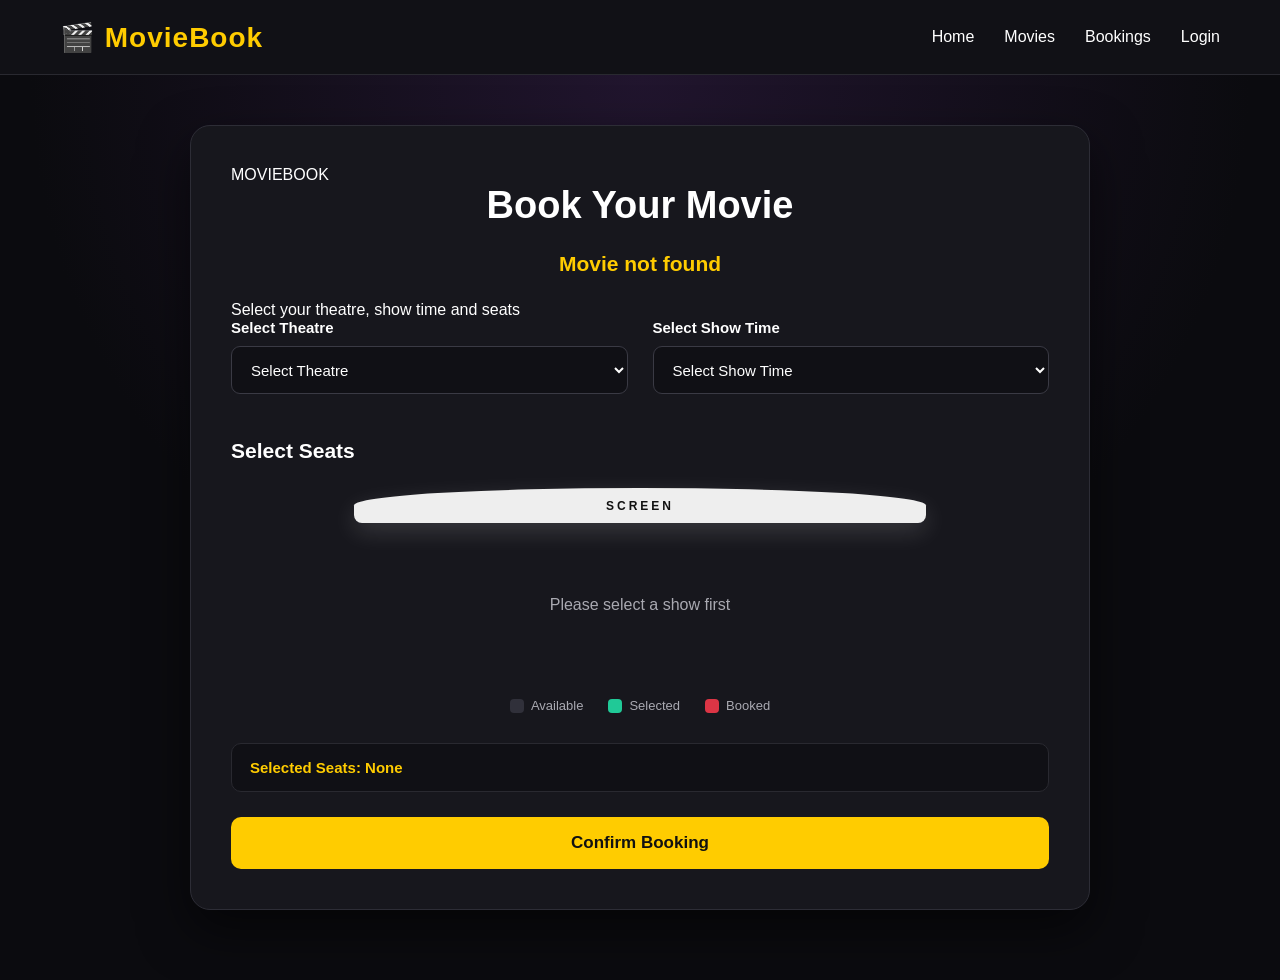
==== booking.html @ b68a1c18 "Initial frontend upload" ====
<!DOCTYPE html>
<html lang="en">

<head>

    <meta charset="UTF-8">

    <meta name="viewport"
          content="width=device-width, initial-scale=1.0">

    <title>MovieBook - Book Movie</title>

    <link rel="stylesheet" href="style.css">

</head>


<body>


<!-- ================= NAVBAR ================= -->

<nav class="navbar">

    <div class="logo">
        🎬 MovieBook
    </div>


    <div class="nav-links">

        <a href="index.html">
            Home
        </a>

        <a href="movies.html">
            Movies
        </a>

        <a href="bookings.html">
            Bookings
        </a>

        <a href="login.html">
            Login
        </a>

    </div>

</nav>



<!-- ================= BOOKING PAGE ================= -->

<main class="booking-page">


    <!-- ================= BOOKING CARD ================= -->

    <div class="booking-container">


        <!-- ================= HEADING ================= -->

        <div class="booking-heading">

            <p class="booking-small-title">
                MOVIEBOOK
            </p>

            <h1>
                Book Your Movie
            </h1>

            <h2 id="selectedMovie">
                Selected Movie:
            </h2>

            <p class="booking-description">
                Select your theatre, show time and seats
            </p>

        </div>



        <!-- ================= THEATRE & SHOW TIME ================= -->

        <div class="booking-row">


            <!-- THEATRE -->

            <div class="form-group">

                <label for="theatre">
                    Select Theatre
                </label>


                <select
                    id="theatre"
                    onchange="loadShows()">

                    <option value="">
                        Select Theatre
                    </option>

                </select>

            </div>



            <!-- SHOW TIME -->

            <div class="form-group">

                <label for="showTime">
                    Select Show Time
                </label>


                <select
                    id="showTime"
                    onchange="loadSeats()">

                    <option value="">
                        Select Show Time
                    </option>

                </select>

            </div>

        </div>



        <!-- ================= SEATS ================= -->

        <div class="seat-section">

            <h3>
                Select Seats
            </h3>



            <!-- CINEMA SCREEN -->

            <div class="screen">
                SCREEN
            </div>



            <!-- SEAT CONTAINER -->

            <div id="seatContainer">

                <p>
                    Please select a show first
                </p>

            </div>



            <!-- ================= SEAT LEGEND ================= -->

            <div class="seat-legend">


                <div>

                    <span class="legend-seat available">
                    </span>

                    Available

                </div>



                <div>

                    <span class="legend-seat selected">
                    </span>

                    Selected

                </div>



                <div>

                    <span class="legend-seat booked">
                    </span>

                    Booked

                </div>


            </div>

        </div>



        <!-- ================= SELECTED SEATS ================= -->

        <div class="selected-seats-box">

            <p id="selectedSeatsText">
                Selected Seats: None
            </p>

        </div>



        <!-- ================= CONFIRM BOOKING ================= -->

        <button
            class="confirm-btn"
            onclick="confirmBooking()">

            Confirm Booking

        </button>


    </div>

</main>



<!-- ================= JAVASCRIPT ================= -->

<script src="navbar.js"></script>
<script src="booking.js"></script>

</body>

</html>
---- style.css ----
/* =========================================================
   MOVIEBOOK - COMPLETE STYLE.CSS
   Home + Movies + Booking Page
========================================================= */


/* =========================================================
   RESET
========================================================= */

* {
    margin: 0;
    padding: 0;
    box-sizing: border-box;
}

html {
    scroll-behavior: smooth;
}

body {
    font-family: Arial, Helvetica, sans-serif;
    background: #0b0b0f;
    color: white;
    min-height: 100vh;
}


/* =========================================================
   NAVBAR
========================================================= */

nav,
.navbar {
    width: 100%;
    min-height: 75px;

    padding: 0 60px;

    display: flex;
    align-items: center;
    justify-content: space-between;

    background: #111116;

    border-bottom: 1px solid #292930;

    position: sticky;
    top: 0;

    z-index: 1000;
}


/* =========================================================
   LOGO
========================================================= */

.logo,
nav h2 {
    color: #ffcc00;

    font-size: 28px;

    font-weight: bold;

    letter-spacing: 1px;
}


/* =========================================================
   NAVIGATION LINKS
========================================================= */

.nav-links {
    display: flex;

    align-items: center;

    gap: 30px;
}

.nav-links a {
    color: white;

    text-decoration: none;

    font-size: 16px;

    transition: 0.3s;
}

.nav-links a:hover {
    color: #ffcc00;
}


/* =========================================================
   MOVIES DROPDOWN
========================================================= */

.dropdown {
    position: relative;
}

.dropbtn {
    width: auto !important;

    margin: 0 !important;

    padding: 8px 0 !important;

    background: transparent !important;

    border: none;

    color: white !important;

    font-size: 16px;

    cursor: pointer;
}

.dropbtn:hover {
    color: #ffcc00 !important;
}


/* =========================================================
   DROPDOWN CONTENT
========================================================= */

.dropdown-content {
    display: none;

    position: absolute;

    top: 42px;

    left: -25px;

    min-width: 180px;

    background: #18181f;

    border: 1px solid #30303a;

    border-radius: 10px;

    overflow: hidden;

    box-shadow:
        0 10px 30px rgba(0, 0, 0, 0.6);
}

.dropdown-content.show {
    display: block;
}

.dropdown-content a {
    display: block;

    padding: 13px 18px;

    color: white;

    text-decoration: none;

    font-size: 15px;
}

.dropdown-content a:hover {
    background: #292930;

    color: #ffcc00;
}


/* =========================================================
   HERO SECTION
========================================================= */

.hero {
    min-height: 500px;

    padding: 70px 20px;

    display: flex;

    flex-direction: column;

    justify-content: center;

    align-items: center;

    text-align: center;

    background:
        linear-gradient(
            rgba(0, 0, 0, 0.65),
            rgba(0, 0, 0, 0.9)
        ),

        radial-gradient(
            circle at center,
            #40205c,
            #0b0b0f 70%
        );
}


/* =========================================================
   HERO TITLE
========================================================= */

.hero h1 {
    font-size: 58px;

    line-height: 1.1;

    margin-bottom: 20px;
}

.hero p {
    color: #c7c7cc;

    font-size: 19px;

    margin-bottom: 35px;
}


/* =========================================================
   HERO BUTTON
========================================================= */

.hero button {
    width: auto !important;

    padding: 14px 35px;

    border: none;

    border-radius: 30px;

    background: #ffcc00;

    color: #111;

    font-size: 17px;

    font-weight: bold;

    cursor: pointer;

    transition: 0.3s;
}

.hero button:hover {
    background: white;

    transform: translateY(-3px);

    box-shadow:
        0 10px 30px rgba(255, 204, 0, 0.25);
}


/* =========================================================
   MOVIES SECTION
========================================================= */

.movies-section {
    max-width: 1250px;

    margin: auto;

    padding: 65px 30px 80px;
}

.movies-section > h2 {
    font-size: 35px;

    margin-bottom: 35px;

    color: white;
}


/* =========================================================
   MOVIE CONTAINER
========================================================= */

.movie-container {
    display: grid;

    grid-template-columns:
        repeat(
            auto-fit,
            minmax(260px, 1fr)
        );

    gap: 25px;
}


/* =========================================================
   MOVIE CARD
========================================================= */

.movie-card {
    min-height: 310px;

    padding: 25px;

    display: flex;

    flex-direction: column;

    justify-content: space-between;

    background: #17171d;

    border: 1px solid #292930;

    border-radius: 15px;

    box-shadow:
        0 8px 25px rgba(0, 0, 0, 0.3);

    transition: 0.3s;
}

.movie-card:hover {
    transform: translateY(-8px);

    border-color: #ffcc00;

    box-shadow:
        0 15px 40px rgba(0, 0, 0, 0.55);
}


/* =========================================================
   MOVIE TITLE
========================================================= */

.movie-card h3 {
    color: white;

    font-size: 23px;

    margin-bottom: 15px;
}


/* =========================================================
   MOVIE DETAILS
========================================================= */

.movie-card p {
    color: #bcbcc4;

    font-size: 15px;

    line-height: 1.8;
}

.movie-card p:last-of-type {
    color: #ffcc00;

    font-weight: bold;
}


/* =========================================================
   BOOK NOW BUTTON
========================================================= */

.movie-card button {
    width: 100%;

    padding: 13px;

    margin-top: 20px;

    border: none;

    border-radius: 8px;

    background: #ffcc00;

    color: #111;

    font-size: 16px;

    font-weight: bold;

    cursor: pointer;

    transition: 0.3s;
}

.movie-card button:hover {
    background: white;

    transform: scale(1.02);
}


/* =========================================================
   BOOKING PAGE
========================================================= */

.booking-page {
    min-height: calc(100vh - 75px);

    padding: 50px 20px 70px;

    display: flex;

    justify-content: center;

    align-items: flex-start;

    background:
        radial-gradient(
            circle at top,
            #21152e 0%,
            #0b0b0f 55%
        );
}


/* =========================================================
   BOOKING CONTAINER
========================================================= */

.booking-container {
    width: 100%;

    max-width: 900px;

    padding: 40px;

    background: #17171d;

    border: 1px solid #2d2d36;

    border-radius: 20px;

    box-shadow:
        0 20px 50px rgba(0, 0, 0, 0.55);
}


/* =========================================================
   BOOKING HEADING
========================================================= */

.booking-container h1 {
    text-align: center;

    font-size: 38px;

    margin-bottom: 25px;
}


/* =========================================================
   SELECTED MOVIE
========================================================= */

#selectedMovie {
    color: #ffcc00;

    text-align: center;

    margin-bottom: 25px;

    font-size: 21px;
}


/* =========================================================
   BOOKING DESCRIPTION
========================================================= */

.booking-container > p {
    color: #a9a9b1;

    font-size: 15px;

    margin-bottom: 25px;
}


/* =========================================================
   BOOKING ROW
========================================================= */

.booking-row {
    display: grid;

    grid-template-columns: 1fr 1fr;

    gap: 25px;

    margin-bottom: 40px;
}


/* =========================================================
   LABELS
========================================================= */

.booking-row label {
    display: block;

    margin-bottom: 10px;

    color: white;

    font-size: 15px;

    font-weight: bold;
}


/* =========================================================
   SELECT BOXES
========================================================= */

.booking-row select {
    width: 100%;

    height: 48px;

    padding: 0 15px;

    background: #101015;

    color: white;

    border: 1px solid #3a3a44;

    border-radius: 9px;

    font-size: 15px;

    outline: none;

    cursor: pointer;

    transition: 0.3s;
}

.booking-row select:hover {
    border-color: #555562;
}

.booking-row select:focus {
    border-color: #ffcc00;

    box-shadow:
        0 0 0 2px rgba(255, 204, 0, 0.08);
}


/* =========================================================
   SEAT SECTION
========================================================= */

.seat-section {
    padding-top: 5px;
}

.seat-section h3 {
    font-size: 21px;

    margin-bottom: 25px;
}


/* =========================================================
   CINEMA SCREEN
========================================================= */

.screen {
    width: 70%;

    height: 35px;

    margin: 0 auto 35px;

    display: flex;

    align-items: center;

    justify-content: center;

    background: #eeeeee;

    color: #111111;

    font-size: 12px;

    font-weight: bold;

    letter-spacing: 3px;

    border-radius:
        50% 50% 8px 8px;

    box-shadow:
        0 8px 25px rgba(255, 255, 255, 0.15);
}


/* =========================================================
   SEAT CONTAINER
========================================================= */

#seatContainer {
    min-height: 130px;

    display: grid;

    grid-template-columns:
        repeat(5, 48px);

    justify-content: center;

    column-gap: 12px;

    row-gap: 15px;

    padding: 15px 20px 30px;
}


/* =========================================================
   IMPORTANT:
   "PLEASE SELECT A SHOW FIRST"
   MUST USE FULL WIDTH
========================================================= */

#seatContainer > p {
    grid-column: 1 / -1;

    width: 100%;

    text-align: center;

    color: #a9a9b1;

    font-size: 16px;

    line-height: 1.5;

    padding: 20px 0;

    margin: 0;
}


/* =========================================================
   INDIVIDUAL SEAT
========================================================= */

#seatContainer .seat {
    width: 48px;

    height: 42px;

    margin: 0;

    border: none;

    border-radius: 8px;

    background: #30303a;

    color: white;

    font-size: 12px;

    font-weight: bold;

    cursor: pointer;

    transition: 0.2s;
}


/* =========================================================
   CENTER AISLE
========================================================= */

#seatContainer .seat:nth-child(3n) {
    margin-right: 25px;
}


/* =========================================================
   SEAT HOVER
========================================================= */

#seatContainer .seat:hover:not(:disabled) {
    background: #555563;

    transform: translateY(-3px);
}


/* =========================================================
   SELECTED SEAT
========================================================= */

#seatContainer .selected-seat {
    background: #20c997 !important;

    color: white;

    box-shadow:
        0 5px 15px rgba(32, 201, 151, 0.25);
}


/* =========================================================
   BOOKED SEAT
========================================================= */

#seatContainer .booked-seat {
    background: #dc3545 !important;

    color: white;

    opacity: 0.5;

    cursor: not-allowed;
}


/* =========================================================
   SEAT LEGEND
========================================================= */

.seat-legend {
    display: flex;

    justify-content: center;

    align-items: center;

    gap: 25px;

    padding: 10px 0 25px;

    color: #a9a9b1;

    font-size: 13px;
}

.seat-legend div {
    display: flex;

    align-items: center;

    gap: 7px;
}

.legend-seat {
    width: 14px;

    height: 14px;

    display: inline-block;

    border-radius: 4px;
}

.legend-seat.available {
    background: #30303a;
}

.legend-seat.selected {
    background: #20c997;
}

.legend-seat.booked {
    background: #dc3545;
}


/* =========================================================
   SELECTED SEATS TEXT
========================================================= */

#selectedSeatsText {
    margin-top: 5px;

    margin-bottom: 25px;

    padding: 15px 18px;

    background: #101015;

    border: 1px solid #292930;

    border-radius: 10px;

    color: #ffcc00;

    font-size: 15px;

    font-weight: bold;
}


/* =========================================================
   CONFIRM BOOKING BUTTON
========================================================= */

.confirm-btn {
    width: 100%;

    height: 52px;

    border: none;

    border-radius: 10px;

    background: #ffcc00;

    color: #111111;

    font-size: 17px;

    font-weight: bold;

    cursor: pointer;

    transition: 0.3s;
}

.confirm-btn:hover {
    background: white;

    transform: translateY(-2px);

    box-shadow:
        0 10px 25px rgba(255, 204, 0, 0.15);
}


/* =========================================================
   GENERAL CONTAINER
========================================================= */

.container {
    width: 100%;

    max-width: 800px;

    margin: 50px auto;

    padding: 35px;

    background: #17171d;

    border: 1px solid #292930;

    border-radius: 15px;

    box-shadow:
        0 10px 35px rgba(0, 0, 0, 0.4);
}


/* =========================================================
   FOOTER
========================================================= */

footer {
    text-align: center;

    padding: 30px;

    border-top: 1px solid #292930;

    color: #777780;

    font-size: 14px;
}


/* =========================================================
   TABLET RESPONSIVE
========================================================= */

@media (max-width: 768px) {

    /* NAVBAR */

    nav,
    .navbar {
        min-height: 75px;

        padding: 18px 20px;

        flex-direction: column;

        gap: 15px;
    }


    .nav-links {
        gap: 18px;

        flex-wrap: wrap;

        justify-content: center;
    }


    /* HERO */

    .hero {
        min-height: 430px;

        padding: 45px 20px;
    }

    .hero h1 {
        font-size: 40px;
    }

    .hero p {
        font-size: 16px;
    }


    /* MOVIES */

    .movies-section {
        padding: 45px 20px;
    }

    .movies-section > h2 {
        font-size: 30px;
    }

    .movie-container {
        grid-template-columns: 1fr;
    }


    /* BOOKING */

    .booking-page {
        padding: 30px 15px 50px;
    }

    .booking-container {
        padding: 25px 20px;

        border-radius: 15px;
    }

    .booking-container h1 {
        font-size: 30px;
    }


    /* FORM */

    .booking-row {
        grid-template-columns: 1fr;

        gap: 20px;

        margin-bottom: 30px;
    }


    /* SCREEN */

    .screen {
        width: 85%;
    }


    /* SEATS */

    #seatContainer {
        grid-template-columns:
            repeat(5, 40px);

        column-gap: 8px;

        row-gap: 12px;

        padding-left: 5px;

        padding-right: 5px;
    }

    #seatContainer .seat {
        width: 40px;

        height: 36px;

        font-size: 11px;
    }

    #seatContainer .seat:nth-child(3n) {
        margin-right: 15px;
    }


    /* LEGEND */

    .seat-legend {
        gap: 12px;

        flex-wrap: wrap;
    }
}


/* =========================================================
   MOBILE RESPONSIVE
========================================================= */

@media (max-width: 450px) {

    /* LOGO */

    .logo,
    nav h2 {
        font-size: 23px;
    }


    /* NAV LINKS */

    .nav-links {
        gap: 12px;
    }

    .nav-links a,
    .dropbtn {
        font-size: 14px;
    }


    /* HERO */

    .hero h1 {
        font-size: 32px;
    }

    .hero p {
        font-size: 15px;
    }


    /* BOOKING */

    .booking-container {
        padding: 20px 15px;
    }

    .booking-container h1 {
        font-size: 27px;
    }


    /* SEATS */

    #seatContainer {
        grid-template-columns:
            repeat(5, 38px);

        column-gap: 6px;

        row-gap: 10px;

        padding-left: 0;

        padding-right: 0;
    }

    #seatContainer .seat {
        width: 38px;

        height: 35px;

        font-size: 10px;
    }

    #seatContainer .seat:nth-child(3n) {
        margin-right: 10px;
    }


    /* SCREEN */

    .screen {
        width: 90%;

        height: 30px;

        font-size: 10px;
    }


    /* CONFIRM BUTTON */

    .confirm-btn {
        height: 48px;

        font-size: 15px;
    }
}
/* ===============================
   LOGGED-IN USER
================================ */

.user-name {
    color: #ffcc00;

    font-size: 16px;

    font-weight: bold;

    white-space: nowrap;
}
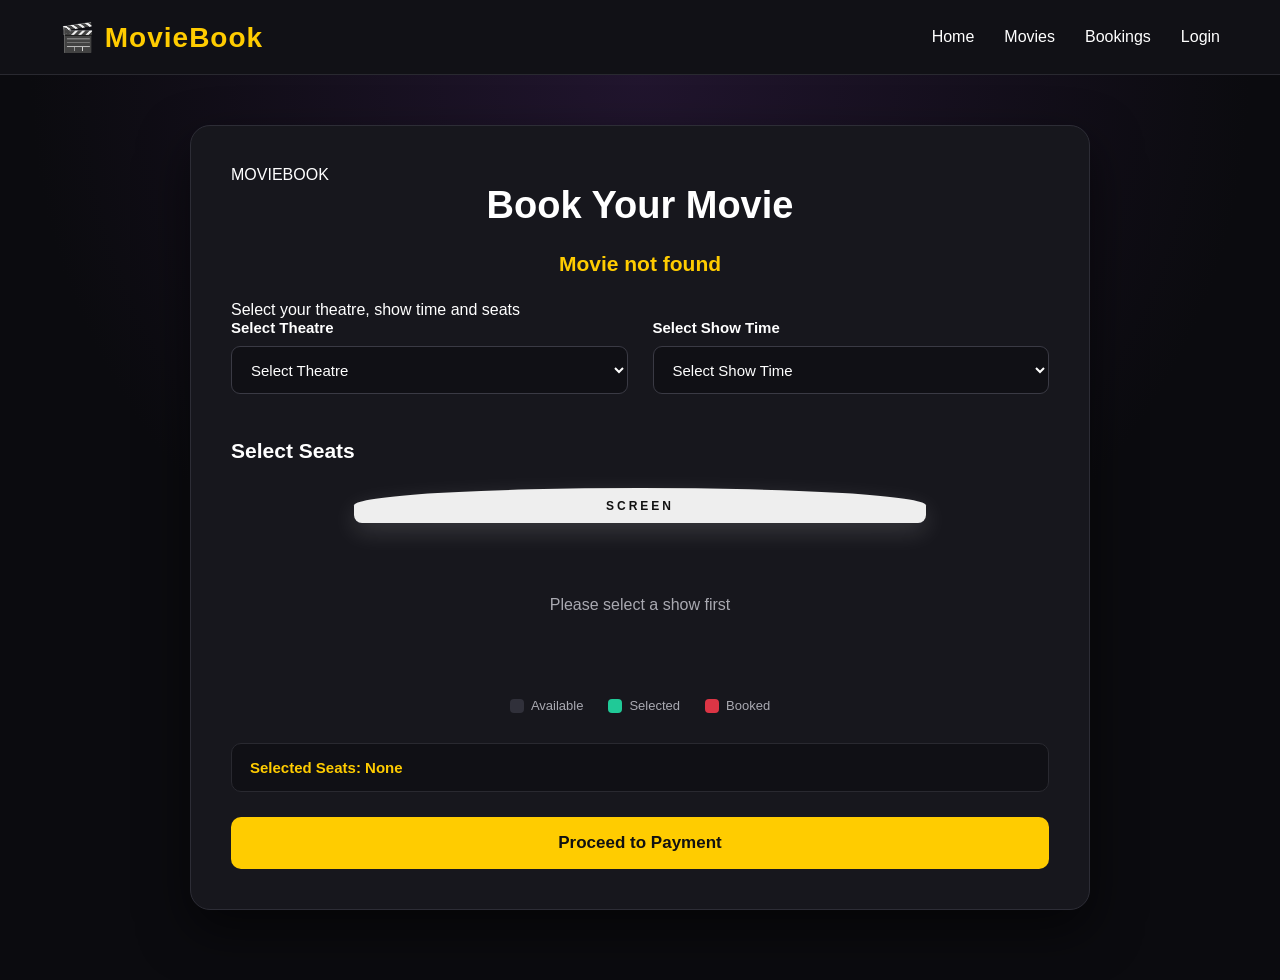
==== commit 1095d910: "Added booking and payment pages with updated styling" ====
--- a/booking.html
+++ b/booking.html
@@ -1,250 +1,247 @@
-<!DOCTYPE html>
-<html lang="en">
-
-<head>
-
-    <meta charset="UTF-8">
-
-    <meta name="viewport"
-          content="width=device-width, initial-scale=1.0">
-
-    <title>MovieBook - Book Movie</title>
-
-    <link rel="stylesheet" href="style.css">
-
-</head>
-
-
-<body>
-
-
-<!-- ================= NAVBAR ================= -->
-
-<nav class="navbar">
-
-    <div class="logo">
-        🎬 MovieBook
-    </div>
-
-
-    <div class="nav-links">
-
-        <a href="index.html">
-            Home
-        </a>
-
-        <a href="movies.html">
-            Movies
-        </a>
-
-        <a href="bookings.html">
-            Bookings
-        </a>
-
-        <a href="login.html">
-            Login
-        </a>
-
-    </div>
-
-</nav>
-
-
-
-<!-- ================= BOOKING PAGE ================= -->
-
-<main class="booking-page">
-
-
-    <!-- ================= BOOKING CARD ================= -->
-
-    <div class="booking-container">
-
-
-        <!-- ================= HEADING ================= -->
-
-        <div class="booking-heading">
-
-            <p class="booking-small-title">
-                MOVIEBOOK
-            </p>
-
-            <h1>
-                Book Your Movie
-            </h1>
-
-            <h2 id="selectedMovie">
-                Selected Movie:
-            </h2>
-
-            <p class="booking-description">
-                Select your theatre, show time and seats
-            </p>
-
-        </div>
-
-
-
-        <!-- ================= THEATRE & SHOW TIME ================= -->
-
-        <div class="booking-row">
-
-
-            <!-- THEATRE -->
-
-            <div class="form-group">
-
-                <label for="theatre">
-                    Select Theatre
-                </label>
-
-
-                <select
-                    id="theatre"
-                    onchange="loadShows()">
-
-                    <option value="">
-                        Select Theatre
-                    </option>
-
-                </select>
-
-            </div>
-
-
-
-            <!-- SHOW TIME -->
-
-            <div class="form-group">
-
-                <label for="showTime">
-                    Select Show Time
-                </label>
-
-
-                <select
-                    id="showTime"
-                    onchange="loadSeats()">
-
-                    <option value="">
-                        Select Show Time
-                    </option>
-
-                </select>
-
-            </div>
-
-        </div>
-
-
-
-        <!-- ================= SEATS ================= -->
-
-        <div class="seat-section">
-
-            <h3>
-                Select Seats
-            </h3>
-
-
-
-            <!-- CINEMA SCREEN -->
-
-            <div class="screen">
-                SCREEN
-            </div>
-
-
-
-            <!-- SEAT CONTAINER -->
-
-            <div id="seatContainer">
-
-                <p>
-                    Please select a show first
-                </p>
-
-            </div>
-
-
-
-            <!-- ================= SEAT LEGEND ================= -->
-
-            <div class="seat-legend">
-
-
-                <div>
-
-                    <span class="legend-seat available">
-                    </span>
-
-                    Available
-
-                </div>
-
-
-
-                <div>
-
-                    <span class="legend-seat selected">
-                    </span>
-
-                    Selected
-
-                </div>
-
-
-
-                <div>
-
-                    <span class="legend-seat booked">
-                    </span>
-
-                    Booked
-
-                </div>
-
-
-            </div>
-
-        </div>
-
-
-
-        <!-- ================= SELECTED SEATS ================= -->
-
-        <div class="selected-seats-box">
-
-            <p id="selectedSeatsText">
-                Selected Seats: None
-            </p>
-
-        </div>
-
-
-
-        <!-- ================= CONFIRM BOOKING ================= -->
-
-        <button
-            class="confirm-btn"
-            onclick="confirmBooking()">
-
-            Confirm Booking
-
-        </button>
-
-
-    </div>
-
-</main>
-
-
-
-<!-- ================= JAVASCRIPT ================= -->
-
-<script src="navbar.js"></script>
-<script src="booking.js"></script>
-
-</body>
-
+<!DOCTYPE html>
+<html lang="en">
+
+<head>
+
+    <meta charset="UTF-8">
+
+    <meta name="viewport"
+          content="width=device-width, initial-scale=1.0">
+
+    <title>MovieBook - Book Movie</title>
+
+    <link rel="stylesheet" href="style.css">
+
+</head>
+
+
+<body>
+
+
+<!-- ================= NAVBAR ================= -->
+
+<nav class="navbar">
+
+    <div class="logo">
+        🎬 MovieBook
+    </div>
+
+
+    <div class="nav-links">
+
+        <a href="index.html">
+            Home
+        </a>
+
+        <a href="movies.html">
+            Movies
+        </a>
+
+        <a href="bookings.html">
+            Bookings
+        </a>
+
+        <a href="login.html">
+            Login
+        </a>
+
+    </div>
+
+</nav>
+
+
+
+<!-- ================= BOOKING PAGE ================= -->
+
+<main class="booking-page">
+
+
+    <!-- ================= BOOKING CARD ================= -->
+
+    <div class="booking-container">
+
+
+        <!-- ================= HEADING ================= -->
+
+        <div class="booking-heading">
+
+            <p class="booking-small-title">
+                MOVIEBOOK
+            </p>
+
+            <h1>
+                Book Your Movie
+            </h1>
+
+            <h2 id="selectedMovie">
+                Selected Movie:
+            </h2>
+
+            <p class="booking-description">
+                Select your theatre, show time and seats
+            </p>
+
+        </div>
+
+
+
+        <!-- ================= THEATRE & SHOW TIME ================= -->
+
+        <div class="booking-row">
+
+
+            <!-- THEATRE -->
+
+            <div class="form-group">
+
+                <label for="theatre">
+                    Select Theatre
+                </label>
+
+
+                <select
+                    id="theatre"
+                    onchange="loadShows()">
+
+                    <option value="">
+                        Select Theatre
+                    </option>
+
+                </select>
+
+            </div>
+
+
+
+            <!-- SHOW TIME -->
+
+            <div class="form-group">
+
+                <label for="showTime">
+                    Select Show Time
+                </label>
+
+
+                <select
+                    id="showTime"
+                    onchange="loadSeats()">
+
+                    <option value="">
+                        Select Show Time
+                    </option>
+
+                </select>
+
+            </div>
+
+        </div>
+
+
+
+        <!-- ================= SEATS ================= -->
+
+        <div class="seat-section">
+
+            <h3>
+                Select Seats
+            </h3>
+
+
+            <!-- CINEMA SCREEN -->
+
+            <div class="screen">
+                SCREEN
+            </div>
+
+
+            <!-- SEAT CONTAINER -->
+
+            <div id="seatContainer">
+
+                <p>
+                    Please select a show first
+                </p>
+
+            </div>
+
+
+
+            <!-- ================= SEAT LEGEND ================= -->
+
+            <div class="seat-legend">
+
+
+                <div>
+
+                    <span class="legend-seat available">
+                    </span>
+
+                    Available
+
+                </div>
+
+
+                <div>
+
+                    <span class="legend-seat selected">
+                    </span>
+
+                    Selected
+
+                </div>
+
+
+                <div>
+
+                    <span class="legend-seat booked">
+                    </span>
+
+                    Booked
+
+                </div>
+
+
+            </div>
+
+        </div>
+
+
+
+        <!-- ================= SELECTED SEATS ================= -->
+
+        <div class="selected-seats-box">
+
+            <p id="selectedSeatsText">
+                Selected Seats: None
+            </p>
+
+        </div>
+
+
+
+        <!-- ================= PAYMENT BUTTON ================= -->
+
+        <button
+            class="confirm-btn"
+            onclick="proceedToPayment()">
+
+            Proceed to Payment
+
+        </button>
+
+
+    </div>
+
+</main>
+
+
+
+<!-- ================= JAVASCRIPT ================= -->
+
+<script src="navbar.js"></script>
+
+<script src="booking.js"></script>
+
+</body>
+
 </html>
--- a/style.css
+++ b/style.css
@@ -1,1139 +1,1495 @@
-/* =========================================================
-   MOVIEBOOK - COMPLETE STYLE.CSS
-   Home + Movies + Booking Page
-========================================================= */
-
-
-/* =========================================================
-   RESET
-========================================================= */
-
-* {
-    margin: 0;
-    padding: 0;
-    box-sizing: border-box;
-}
-
-html {
-    scroll-behavior: smooth;
-}
-
-body {
-    font-family: Arial, Helvetica, sans-serif;
-    background: #0b0b0f;
-    color: white;
-    min-height: 100vh;
-}
-
-
-/* =========================================================
-   NAVBAR
-========================================================= */
-
-nav,
-.navbar {
-    width: 100%;
-    min-height: 75px;
-
-    padding: 0 60px;
-
-    display: flex;
-    align-items: center;
-    justify-content: space-between;
-
-    background: #111116;
-
-    border-bottom: 1px solid #292930;
-
-    position: sticky;
-    top: 0;
-
-    z-index: 1000;
-}
-
-
-/* =========================================================
-   LOGO
-========================================================= */
-
-.logo,
-nav h2 {
-    color: #ffcc00;
-
-    font-size: 28px;
-
-    font-weight: bold;
-
-    letter-spacing: 1px;
-}
-
-
-/* =========================================================
-   NAVIGATION LINKS
-========================================================= */
-
-.nav-links {
-    display: flex;
-
-    align-items: center;
-
-    gap: 30px;
-}
-
-.nav-links a {
-    color: white;
-
-    text-decoration: none;
-
-    font-size: 16px;
-
-    transition: 0.3s;
-}
-
-.nav-links a:hover {
-    color: #ffcc00;
-}
-
-
-/* =========================================================
-   MOVIES DROPDOWN
-========================================================= */
-
-.dropdown {
-    position: relative;
-}
-
-.dropbtn {
-    width: auto !important;
-
-    margin: 0 !important;
-
-    padding: 8px 0 !important;
-
-    background: transparent !important;
-
-    border: none;
-
-    color: white !important;
-
-    font-size: 16px;
-
-    cursor: pointer;
-}
-
-.dropbtn:hover {
-    color: #ffcc00 !important;
-}
-
-
-/* =========================================================
-   DROPDOWN CONTENT
-========================================================= */
-
-.dropdown-content {
-    display: none;
-
-    position: absolute;
-
-    top: 42px;
-
-    left: -25px;
-
-    min-width: 180px;
-
-    background: #18181f;
-
-    border: 1px solid #30303a;
-
-    border-radius: 10px;
-
-    overflow: hidden;
-
-    box-shadow:
-        0 10px 30px rgba(0, 0, 0, 0.6);
-}
-
-.dropdown-content.show {
-    display: block;
-}
-
-.dropdown-content a {
-    display: block;
-
-    padding: 13px 18px;
-
-    color: white;
-
-    text-decoration: none;
-
-    font-size: 15px;
-}
-
-.dropdown-content a:hover {
-    background: #292930;
-
-    color: #ffcc00;
-}
-
-
-/* =========================================================
-   HERO SECTION
-========================================================= */
-
-.hero {
-    min-height: 500px;
-
-    padding: 70px 20px;
-
-    display: flex;
-
-    flex-direction: column;
-
-    justify-content: center;
-
-    align-items: center;
-
-    text-align: center;
-
-    background:
-        linear-gradient(
-            rgba(0, 0, 0, 0.65),
-            rgba(0, 0, 0, 0.9)
-        ),
-
-        radial-gradient(
-            circle at center,
-            #40205c,
-            #0b0b0f 70%
-        );
-}
-
-
-/* =========================================================
-   HERO TITLE
-========================================================= */
-
-.hero h1 {
-    font-size: 58px;
-
-    line-height: 1.1;
-
-    margin-bottom: 20px;
-}
-
-.hero p {
-    color: #c7c7cc;
-
-    font-size: 19px;
-
-    margin-bottom: 35px;
-}
-
-
-/* =========================================================
-   HERO BUTTON
-========================================================= */
-
-.hero button {
-    width: auto !important;
-
-    padding: 14px 35px;
-
-    border: none;
-
-    border-radius: 30px;
-
-    background: #ffcc00;
-
-    color: #111;
-
-    font-size: 17px;
-
-    font-weight: bold;
-
-    cursor: pointer;
-
-    transition: 0.3s;
-}
-
-.hero button:hover {
-    background: white;
-
-    transform: translateY(-3px);
-
-    box-shadow:
-        0 10px 30px rgba(255, 204, 0, 0.25);
-}
-
-
-/* =========================================================
-   MOVIES SECTION
-========================================================= */
-
-.movies-section {
-    max-width: 1250px;
-
-    margin: auto;
-
-    padding: 65px 30px 80px;
-}
-
-.movies-section > h2 {
-    font-size: 35px;
-
-    margin-bottom: 35px;
-
-    color: white;
-}
-
-
-/* =========================================================
-   MOVIE CONTAINER
-========================================================= */
-
-.movie-container {
-    display: grid;
-
-    grid-template-columns:
-        repeat(
-            auto-fit,
-            minmax(260px, 1fr)
-        );
-
-    gap: 25px;
-}
-
-
-/* =========================================================
-   MOVIE CARD
-========================================================= */
-
-.movie-card {
-    min-height: 310px;
-
-    padding: 25px;
-
-    display: flex;
-
-    flex-direction: column;
-
-    justify-content: space-between;
-
-    background: #17171d;
-
-    border: 1px solid #292930;
-
-    border-radius: 15px;
-
-    box-shadow:
-        0 8px 25px rgba(0, 0, 0, 0.3);
-
-    transition: 0.3s;
-}
-
-.movie-card:hover {
-    transform: translateY(-8px);
-
-    border-color: #ffcc00;
-
-    box-shadow:
-        0 15px 40px rgba(0, 0, 0, 0.55);
-}
-
-
-/* =========================================================
-   MOVIE TITLE
-========================================================= */
-
-.movie-card h3 {
-    color: white;
-
-    font-size: 23px;
-
-    margin-bottom: 15px;
-}
-
-
-/* =========================================================
-   MOVIE DETAILS
-========================================================= */
-
-.movie-card p {
-    color: #bcbcc4;
-
-    font-size: 15px;
-
-    line-height: 1.8;
-}
-
-.movie-card p:last-of-type {
-    color: #ffcc00;
-
-    font-weight: bold;
-}
-
-
-/* =========================================================
-   BOOK NOW BUTTON
-========================================================= */
-
-.movie-card button {
-    width: 100%;
-
-    padding: 13px;
-
-    margin-top: 20px;
-
-    border: none;
-
-    border-radius: 8px;
-
-    background: #ffcc00;
-
-    color: #111;
-
-    font-size: 16px;
-
-    font-weight: bold;
-
-    cursor: pointer;
-
-    transition: 0.3s;
-}
-
-.movie-card button:hover {
-    background: white;
-
-    transform: scale(1.02);
-}
-
-
-/* =========================================================
-   BOOKING PAGE
-========================================================= */
-
-.booking-page {
-    min-height: calc(100vh - 75px);
-
-    padding: 50px 20px 70px;
-
-    display: flex;
-
-    justify-content: center;
-
-    align-items: flex-start;
-
-    background:
-        radial-gradient(
-            circle at top,
-            #21152e 0%,
-            #0b0b0f 55%
-        );
-}
-
-
-/* =========================================================
-   BOOKING CONTAINER
-========================================================= */
-
-.booking-container {
-    width: 100%;
-
-    max-width: 900px;
-
-    padding: 40px;
-
-    background: #17171d;
-
-    border: 1px solid #2d2d36;
-
-    border-radius: 20px;
-
-    box-shadow:
-        0 20px 50px rgba(0, 0, 0, 0.55);
-}
-
-
-/* =========================================================
-   BOOKING HEADING
-========================================================= */
-
-.booking-container h1 {
-    text-align: center;
-
-    font-size: 38px;
-
-    margin-bottom: 25px;
-}
-
-
-/* =========================================================
-   SELECTED MOVIE
-========================================================= */
-
-#selectedMovie {
-    color: #ffcc00;
-
-    text-align: center;
-
-    margin-bottom: 25px;
-
-    font-size: 21px;
-}
-
-
-/* =========================================================
-   BOOKING DESCRIPTION
-========================================================= */
-
-.booking-container > p {
-    color: #a9a9b1;
-
-    font-size: 15px;
-
-    margin-bottom: 25px;
-}
-
-
-/* =========================================================
-   BOOKING ROW
-========================================================= */
-
-.booking-row {
-    display: grid;
-
-    grid-template-columns: 1fr 1fr;
-
-    gap: 25px;
-
-    margin-bottom: 40px;
-}
-
-
-/* =========================================================
-   LABELS
-========================================================= */
-
-.booking-row label {
-    display: block;
-
-    margin-bottom: 10px;
-
-    color: white;
-
-    font-size: 15px;
-
-    font-weight: bold;
-}
-
-
-/* =========================================================
-   SELECT BOXES
-========================================================= */
-
-.booking-row select {
-    width: 100%;
-
-    height: 48px;
-
-    padding: 0 15px;
-
-    background: #101015;
-
-    color: white;
-
-    border: 1px solid #3a3a44;
-
-    border-radius: 9px;
-
-    font-size: 15px;
-
-    outline: none;
-
-    cursor: pointer;
-
-    transition: 0.3s;
-}
-
-.booking-row select:hover {
-    border-color: #555562;
-}
-
-.booking-row select:focus {
-    border-color: #ffcc00;
-
-    box-shadow:
-        0 0 0 2px rgba(255, 204, 0, 0.08);
-}
-
-
-/* =========================================================
-   SEAT SECTION
-========================================================= */
-
-.seat-section {
-    padding-top: 5px;
-}
-
-.seat-section h3 {
-    font-size: 21px;
-
-    margin-bottom: 25px;
-}
-
-
-/* =========================================================
-   CINEMA SCREEN
-========================================================= */
-
-.screen {
-    width: 70%;
-
-    height: 35px;
-
-    margin: 0 auto 35px;
-
-    display: flex;
-
-    align-items: center;
-
-    justify-content: center;
-
-    background: #eeeeee;
-
-    color: #111111;
-
-    font-size: 12px;
-
-    font-weight: bold;
-
-    letter-spacing: 3px;
-
-    border-radius:
-        50% 50% 8px 8px;
-
-    box-shadow:
-        0 8px 25px rgba(255, 255, 255, 0.15);
-}
-
-
-/* =========================================================
-   SEAT CONTAINER
-========================================================= */
-
-#seatContainer {
-    min-height: 130px;
-
-    display: grid;
-
-    grid-template-columns:
-        repeat(5, 48px);
-
-    justify-content: center;
-
-    column-gap: 12px;
-
-    row-gap: 15px;
-
-    padding: 15px 20px 30px;
-}
-
-
-/* =========================================================
-   IMPORTANT:
-   "PLEASE SELECT A SHOW FIRST"
-   MUST USE FULL WIDTH
-========================================================= */
-
-#seatContainer > p {
-    grid-column: 1 / -1;
-
-    width: 100%;
-
-    text-align: center;
-
-    color: #a9a9b1;
-
-    font-size: 16px;
-
-    line-height: 1.5;
-
-    padding: 20px 0;
-
-    margin: 0;
-}
-
-
-/* =========================================================
-   INDIVIDUAL SEAT
-========================================================= */
-
-#seatContainer .seat {
-    width: 48px;
-
-    height: 42px;
-
-    margin: 0;
-
-    border: none;
-
-    border-radius: 8px;
-
-    background: #30303a;
-
-    color: white;
-
-    font-size: 12px;
-
-    font-weight: bold;
-
-    cursor: pointer;
-
-    transition: 0.2s;
-}
-
-
-/* =========================================================
-   CENTER AISLE
-========================================================= */
-
-#seatContainer .seat:nth-child(3n) {
-    margin-right: 25px;
-}
-
-
-/* =========================================================
-   SEAT HOVER
-========================================================= */
-
-#seatContainer .seat:hover:not(:disabled) {
-    background: #555563;
-
-    transform: translateY(-3px);
-}
-
-
-/* =========================================================
-   SELECTED SEAT
-========================================================= */
-
-#seatContainer .selected-seat {
-    background: #20c997 !important;
-
-    color: white;
-
-    box-shadow:
-        0 5px 15px rgba(32, 201, 151, 0.25);
-}
-
-
-/* =========================================================
-   BOOKED SEAT
-========================================================= */
-
-#seatContainer .booked-seat {
-    background: #dc3545 !important;
-
-    color: white;
-
-    opacity: 0.5;
-
-    cursor: not-allowed;
-}
-
-
-/* =========================================================
-   SEAT LEGEND
-========================================================= */
-
-.seat-legend {
-    display: flex;
-
-    justify-content: center;
-
-    align-items: center;
-
-    gap: 25px;
-
-    padding: 10px 0 25px;
-
-    color: #a9a9b1;
-
-    font-size: 13px;
-}
-
-.seat-legend div {
-    display: flex;
-
-    align-items: center;
-
-    gap: 7px;
-}
-
-.legend-seat {
-    width: 14px;
-
-    height: 14px;
-
-    display: inline-block;
-
-    border-radius: 4px;
-}
-
-.legend-seat.available {
-    background: #30303a;
-}
-
-.legend-seat.selected {
-    background: #20c997;
-}
-
-.legend-seat.booked {
-    background: #dc3545;
-}
-
-
-/* =========================================================
-   SELECTED SEATS TEXT
-========================================================= */
-
-#selectedSeatsText {
-    margin-top: 5px;
-
-    margin-bottom: 25px;
-
-    padding: 15px 18px;
-
-    background: #101015;
-
-    border: 1px solid #292930;
-
-    border-radius: 10px;
-
-    color: #ffcc00;
-
-    font-size: 15px;
-
-    font-weight: bold;
-}
-
-
-/* =========================================================
-   CONFIRM BOOKING BUTTON
-========================================================= */
-
-.confirm-btn {
-    width: 100%;
-
-    height: 52px;
-
-    border: none;
-
-    border-radius: 10px;
-
-    background: #ffcc00;
-
-    color: #111111;
-
-    font-size: 17px;
-
-    font-weight: bold;
-
-    cursor: pointer;
-
-    transition: 0.3s;
-}
-
-.confirm-btn:hover {
-    background: white;
-
-    transform: translateY(-2px);
-
-    box-shadow:
-        0 10px 25px rgba(255, 204, 0, 0.15);
-}
-
-
-/* =========================================================
-   GENERAL CONTAINER
-========================================================= */
-
-.container {
-    width: 100%;
-
-    max-width: 800px;
-
-    margin: 50px auto;
-
-    padding: 35px;
-
-    background: #17171d;
-
-    border: 1px solid #292930;
-
-    border-radius: 15px;
-
-    box-shadow:
-        0 10px 35px rgba(0, 0, 0, 0.4);
-}
-
-
-/* =========================================================
-   FOOTER
-========================================================= */
-
-footer {
-    text-align: center;
-
-    padding: 30px;
-
-    border-top: 1px solid #292930;
-
-    color: #777780;
-
-    font-size: 14px;
-}
-
-
-/* =========================================================
-   TABLET RESPONSIVE
-========================================================= */
-
-@media (max-width: 768px) {
-
-    /* NAVBAR */
-
-    nav,
-    .navbar {
-        min-height: 75px;
-
-        padding: 18px 20px;
-
-        flex-direction: column;
-
-        gap: 15px;
-    }
-
-
-    .nav-links {
-        gap: 18px;
-
-        flex-wrap: wrap;
-
-        justify-content: center;
-    }
-
-
-    /* HERO */
-
-    .hero {
-        min-height: 430px;
-
-        padding: 45px 20px;
-    }
-
-    .hero h1 {
-        font-size: 40px;
-    }
-
-    .hero p {
-        font-size: 16px;
-    }
-
-
-    /* MOVIES */
-
-    .movies-section {
-        padding: 45px 20px;
-    }
-
-    .movies-section > h2 {
-        font-size: 30px;
-    }
-
-    .movie-container {
-        grid-template-columns: 1fr;
-    }
-
-
-    /* BOOKING */
-
-    .booking-page {
-        padding: 30px 15px 50px;
-    }
-
-    .booking-container {
-        padding: 25px 20px;
-
-        border-radius: 15px;
-    }
-
-    .booking-container h1 {
-        font-size: 30px;
-    }
-
-
-    /* FORM */
-
-    .booking-row {
-        grid-template-columns: 1fr;
-
-        gap: 20px;
-
-        margin-bottom: 30px;
-    }
-
-
-    /* SCREEN */
-
-    .screen {
-        width: 85%;
-    }
-
-
-    /* SEATS */
-
-    #seatContainer {
-        grid-template-columns:
-            repeat(5, 40px);
-
-        column-gap: 8px;
-
-        row-gap: 12px;
-
-        padding-left: 5px;
-
-        padding-right: 5px;
-    }
-
-    #seatContainer .seat {
-        width: 40px;
-
-        height: 36px;
-
-        font-size: 11px;
-    }
-
-    #seatContainer .seat:nth-child(3n) {
-        margin-right: 15px;
-    }
-
-
-    /* LEGEND */
-
-    .seat-legend {
-        gap: 12px;
-
-        flex-wrap: wrap;
-    }
-}
-
-
-/* =========================================================
-   MOBILE RESPONSIVE
-========================================================= */
-
-@media (max-width: 450px) {
-
-    /* LOGO */
-
-    .logo,
-    nav h2 {
-        font-size: 23px;
-    }
-
-
-    /* NAV LINKS */
-
-    .nav-links {
-        gap: 12px;
-    }
-
-    .nav-links a,
-    .dropbtn {
-        font-size: 14px;
-    }
-
-
-    /* HERO */
-
-    .hero h1 {
-        font-size: 32px;
-    }
-
-    .hero p {
-        font-size: 15px;
-    }
-
-
-    /* BOOKING */
-
-    .booking-container {
-        padding: 20px 15px;
-    }
-
-    .booking-container h1 {
-        font-size: 27px;
-    }
-
-
-    /* SEATS */
-
-    #seatContainer {
-        grid-template-columns:
-            repeat(5, 38px);
-
-        column-gap: 6px;
-
-        row-gap: 10px;
-
-        padding-left: 0;
-
-        padding-right: 0;
-    }
-
-    #seatContainer .seat {
-        width: 38px;
-
-        height: 35px;
-
-        font-size: 10px;
-    }
-
-    #seatContainer .seat:nth-child(3n) {
-        margin-right: 10px;
-    }
-
-
-    /* SCREEN */
-
-    .screen {
-        width: 90%;
-
-        height: 30px;
-
-        font-size: 10px;
-    }
-
-
-    /* CONFIRM BUTTON */
-
-    .confirm-btn {
-        height: 48px;
-
-        font-size: 15px;
-    }
-}
-/* ===============================
-   LOGGED-IN USER
-================================ */
-
-.user-name {
-    color: #ffcc00;
-
-    font-size: 16px;
-
-    font-weight: bold;
-
-    white-space: nowrap;
+/* =========================================================
+   MOVIEBOOK - COMPLETE STYLE.CSS
+   Home + Movies + Booking Page
+========================================================= */
+
+
+/* =========================================================
+   RESET
+========================================================= */
+
+* {
+    margin: 0;
+    padding: 0;
+    box-sizing: border-box;
+}
+
+html {
+    scroll-behavior: smooth;
+}
+
+body {
+    font-family: Arial, Helvetica, sans-serif;
+    background: #0b0b0f;
+    color: white;
+    min-height: 100vh;
+}
+
+
+/* =========================================================
+   NAVBAR
+========================================================= */
+
+nav,
+.navbar {
+    width: 100%;
+    min-height: 75px;
+
+    padding: 0 60px;
+
+    display: flex;
+    align-items: center;
+    justify-content: space-between;
+
+    background: #111116;
+
+    border-bottom: 1px solid #292930;
+
+    position: sticky;
+    top: 0;
+
+    z-index: 1000;
+}
+
+
+/* =========================================================
+   LOGO
+========================================================= */
+
+.logo,
+nav h2 {
+    color: #ffcc00;
+
+    font-size: 28px;
+
+    font-weight: bold;
+
+    letter-spacing: 1px;
+}
+
+
+/* =========================================================
+   NAVIGATION LINKS
+========================================================= */
+
+.nav-links {
+    display: flex;
+
+    align-items: center;
+
+    gap: 30px;
+}
+
+.nav-links a {
+    color: white;
+
+    text-decoration: none;
+
+    font-size: 16px;
+
+    transition: 0.3s;
+}
+
+.nav-links a:hover {
+    color: #ffcc00;
+}
+
+
+/* =========================================================
+   MOVIES DROPDOWN
+========================================================= */
+
+.dropdown {
+    position: relative;
+}
+
+.dropbtn {
+    width: auto !important;
+
+    margin: 0 !important;
+
+    padding: 8px 0 !important;
+
+    background: transparent !important;
+
+    border: none;
+
+    color: white !important;
+
+    font-size: 16px;
+
+    cursor: pointer;
+}
+
+.dropbtn:hover {
+    color: #ffcc00 !important;
+}
+
+
+/* =========================================================
+   DROPDOWN CONTENT
+========================================================= */
+
+.dropdown-content {
+    display: none;
+
+    position: absolute;
+
+    top: 42px;
+
+    left: -25px;
+
+    min-width: 180px;
+
+    background: #18181f;
+
+    border: 1px solid #30303a;
+
+    border-radius: 10px;
+
+    overflow: hidden;
+
+    box-shadow:
+        0 10px 30px rgba(0, 0, 0, 0.6);
+}
+
+.dropdown-content.show {
+    display: block;
+}
+
+.dropdown-content a {
+    display: block;
+
+    padding: 13px 18px;
+
+    color: white;
+
+    text-decoration: none;
+
+    font-size: 15px;
+}
+
+.dropdown-content a:hover {
+    background: #292930;
+
+    color: #ffcc00;
+}
+
+
+/* =========================================================
+   HERO SECTION
+========================================================= */
+
+.hero {
+    min-height: 500px;
+
+    padding: 70px 20px;
+
+    display: flex;
+
+    flex-direction: column;
+
+    justify-content: center;
+
+    align-items: center;
+
+    text-align: center;
+
+    background:
+        linear-gradient(
+            rgba(0, 0, 0, 0.65),
+            rgba(0, 0, 0, 0.9)
+        ),
+
+        radial-gradient(
+            circle at center,
+            #40205c,
+            #0b0b0f 70%
+        );
+}
+
+
+/* =========================================================
+   HERO TITLE
+========================================================= */
+
+.hero h1 {
+    font-size: 58px;
+
+    line-height: 1.1;
+
+    margin-bottom: 20px;
+}
+
+.hero p {
+    color: #c7c7cc;
+
+    font-size: 19px;
+
+    margin-bottom: 35px;
+}
+
+
+/* =========================================================
+   HERO BUTTON
+========================================================= */
+
+.hero button {
+    width: auto !important;
+
+    padding: 14px 35px;
+
+    border: none;
+
+    border-radius: 30px;
+
+    background: #ffcc00;
+
+    color: #111;
+
+    font-size: 17px;
+
+    font-weight: bold;
+
+    cursor: pointer;
+
+    transition: 0.3s;
+}
+
+.hero button:hover {
+    background: white;
+
+    transform: translateY(-3px);
+
+    box-shadow:
+        0 10px 30px rgba(255, 204, 0, 0.25);
+}
+
+
+/* =========================================================
+   MOVIES SECTION
+========================================================= */
+
+.movies-section {
+    max-width: 1250px;
+
+    margin: auto;
+
+    padding: 65px 30px 80px;
+}
+
+.movies-section > h2 {
+    font-size: 35px;
+
+    margin-bottom: 35px;
+
+    color: white;
+}
+
+
+/* =========================================================
+   MOVIE CONTAINER
+========================================================= */
+
+.movie-container {
+    display: grid;
+
+    grid-template-columns:
+        repeat(
+            auto-fit,
+            minmax(260px, 1fr)
+        );
+
+    gap: 25px;
+}
+
+
+/* =========================================================
+   MOVIE CARD
+========================================================= */
+
+.movie-card {
+    min-height: 310px;
+
+    padding: 25px;
+
+    display: flex;
+
+    flex-direction: column;
+
+    justify-content: space-between;
+
+    background: #17171d;
+
+    border: 1px solid #292930;
+
+    border-radius: 15px;
+
+    box-shadow:
+        0 8px 25px rgba(0, 0, 0, 0.3);
+
+    transition: 0.3s;
+}
+
+.movie-card:hover {
+    transform: translateY(-8px);
+
+    border-color: #ffcc00;
+
+    box-shadow:
+        0 15px 40px rgba(0, 0, 0, 0.55);
+}
+
+
+/* =========================================================
+   MOVIE TITLE
+========================================================= */
+
+.movie-card h3 {
+    color: white;
+
+    font-size: 23px;
+
+    margin-bottom: 15px;
+}
+
+
+/* =========================================================
+   MOVIE DETAILS
+========================================================= */
+
+.movie-card p {
+    color: #bcbcc4;
+
+    font-size: 15px;
+
+    line-height: 1.8;
+}
+
+.movie-card p:last-of-type {
+    color: #ffcc00;
+
+    font-weight: bold;
+}
+
+
+/* =========================================================
+   BOOK NOW BUTTON
+========================================================= */
+
+.movie-card button {
+    width: 100%;
+
+    padding: 13px;
+
+    margin-top: 20px;
+
+    border: none;
+
+    border-radius: 8px;
+
+    background: #ffcc00;
+
+    color: #111;
+
+    font-size: 16px;
+
+    font-weight: bold;
+
+    cursor: pointer;
+
+    transition: 0.3s;
+}
+
+.movie-card button:hover {
+    background: white;
+
+    transform: scale(1.02);
+}
+
+
+/* =========================================================
+   BOOKING PAGE
+========================================================= */
+
+.booking-page {
+    min-height: calc(100vh - 75px);
+
+    padding: 50px 20px 70px;
+
+    display: flex;
+
+    justify-content: center;
+
+    align-items: flex-start;
+
+    background:
+        radial-gradient(
+            circle at top,
+            #21152e 0%,
+            #0b0b0f 55%
+        );
+}
+
+
+/* =========================================================
+   BOOKING CONTAINER
+========================================================= */
+
+.booking-container {
+    width: 100%;
+
+    max-width: 900px;
+
+    padding: 40px;
+
+    background: #17171d;
+
+    border: 1px solid #2d2d36;
+
+    border-radius: 20px;
+
+    box-shadow:
+        0 20px 50px rgba(0, 0, 0, 0.55);
+}
+
+
+/* =========================================================
+   BOOKING HEADING
+========================================================= */
+
+.booking-container h1 {
+    text-align: center;
+
+    font-size: 38px;
+
+    margin-bottom: 25px;
+}
+
+
+/* =========================================================
+   SELECTED MOVIE
+========================================================= */
+
+#selectedMovie {
+    color: #ffcc00;
+
+    text-align: center;
+
+    margin-bottom: 25px;
+
+    font-size: 21px;
+}
+
+
+/* =========================================================
+   BOOKING DESCRIPTION
+========================================================= */
+
+.booking-container > p {
+    color: #a9a9b1;
+
+    font-size: 15px;
+
+    margin-bottom: 25px;
+}
+
+
+/* =========================================================
+   BOOKING ROW
+========================================================= */
+
+.booking-row {
+    display: grid;
+
+    grid-template-columns: 1fr 1fr;
+
+    gap: 25px;
+
+    margin-bottom: 40px;
+}
+
+
+/* =========================================================
+   LABELS
+========================================================= */
+
+.booking-row label {
+    display: block;
+
+    margin-bottom: 10px;
+
+    color: white;
+
+    font-size: 15px;
+
+    font-weight: bold;
+}
+
+
+/* =========================================================
+   SELECT BOXES
+========================================================= */
+
+.booking-row select {
+    width: 100%;
+
+    height: 48px;
+
+    padding: 0 15px;
+
+    background: #101015;
+
+    color: white;
+
+    border: 1px solid #3a3a44;
+
+    border-radius: 9px;
+
+    font-size: 15px;
+
+    outline: none;
+
+    cursor: pointer;
+
+    transition: 0.3s;
+}
+
+.booking-row select:hover {
+    border-color: #555562;
+}
+
+.booking-row select:focus {
+    border-color: #ffcc00;
+
+    box-shadow:
+        0 0 0 2px rgba(255, 204, 0, 0.08);
+}
+
+
+/* =========================================================
+   SEAT SECTION
+========================================================= */
+
+.seat-section {
+    padding-top: 5px;
+}
+
+.seat-section h3 {
+    font-size: 21px;
+
+    margin-bottom: 25px;
+}
+
+
+/* =========================================================
+   CINEMA SCREEN
+========================================================= */
+
+.screen {
+    width: 70%;
+
+    height: 35px;
+
+    margin: 0 auto 35px;
+
+    display: flex;
+
+    align-items: center;
+
+    justify-content: center;
+
+    background: #eeeeee;
+
+    color: #111111;
+
+    font-size: 12px;
+
+    font-weight: bold;
+
+    letter-spacing: 3px;
+
+    border-radius:
+        50% 50% 8px 8px;
+
+    box-shadow:
+        0 8px 25px rgba(255, 255, 255, 0.15);
+}
+
+
+/* =========================================================
+   SEAT CONTAINER
+========================================================= */
+
+#seatContainer {
+    min-height: 130px;
+
+    display: grid;
+
+    grid-template-columns:
+        repeat(5, 48px);
+
+    justify-content: center;
+
+    column-gap: 12px;
+
+    row-gap: 15px;
+
+    padding: 15px 20px 30px;
+}
+
+
+/* =========================================================
+   IMPORTANT:
+   "PLEASE SELECT A SHOW FIRST"
+   MUST USE FULL WIDTH
+========================================================= */
+
+#seatContainer > p {
+    grid-column: 1 / -1;
+
+    width: 100%;
+
+    text-align: center;
+
+    color: #a9a9b1;
+
+    font-size: 16px;
+
+    line-height: 1.5;
+
+    padding: 20px 0;
+
+    margin: 0;
+}
+
+
+/* =========================================================
+   INDIVIDUAL SEAT
+========================================================= */
+
+#seatContainer .seat {
+    width: 48px;
+
+    height: 42px;
+
+    margin: 0;
+
+    border: none;
+
+    border-radius: 8px;
+
+    background: #30303a;
+
+    color: white;
+
+    font-size: 12px;
+
+    font-weight: bold;
+
+    cursor: pointer;
+
+    transition: 0.2s;
+}
+
+
+/* =========================================================
+   CENTER AISLE
+========================================================= */
+
+#seatContainer .seat:nth-child(3n) {
+    margin-right: 25px;
+}
+
+
+/* =========================================================
+   SEAT HOVER
+========================================================= */
+
+#seatContainer .seat:hover:not(:disabled) {
+    background: #555563;
+
+    transform: translateY(-3px);
+}
+
+
+/* =========================================================
+   SELECTED SEAT
+========================================================= */
+
+#seatContainer .selected-seat {
+    background: #20c997 !important;
+
+    color: white;
+
+    box-shadow:
+        0 5px 15px rgba(32, 201, 151, 0.25);
+}
+
+
+/* =========================================================
+   BOOKED SEAT
+========================================================= */
+
+#seatContainer .booked-seat {
+    background: #dc3545 !important;
+
+    color: white;
+
+    opacity: 0.5;
+
+    cursor: not-allowed;
+}
+
+
+/* =========================================================
+   SEAT LEGEND
+========================================================= */
+
+.seat-legend {
+    display: flex;
+
+    justify-content: center;
+
+    align-items: center;
+
+    gap: 25px;
+
+    padding: 10px 0 25px;
+
+    color: #a9a9b1;
+
+    font-size: 13px;
+}
+
+.seat-legend div {
+    display: flex;
+
+    align-items: center;
+
+    gap: 7px;
+}
+
+.legend-seat {
+    width: 14px;
+
+    height: 14px;
+
+    display: inline-block;
+
+    border-radius: 4px;
+}
+
+.legend-seat.available {
+    background: #30303a;
+}
+
+.legend-seat.selected {
+    background: #20c997;
+}
+
+.legend-seat.booked {
+    background: #dc3545;
+}
+
+
+/* =========================================================
+   SELECTED SEATS TEXT
+========================================================= */
+
+#selectedSeatsText {
+    margin-top: 5px;
+
+    margin-bottom: 25px;
+
+    padding: 15px 18px;
+
+    background: #101015;
+
+    border: 1px solid #292930;
+
+    border-radius: 10px;
+
+    color: #ffcc00;
+
+    font-size: 15px;
+
+    font-weight: bold;
+}
+
+
+/* =========================================================
+   CONFIRM BOOKING BUTTON
+========================================================= */
+
+.confirm-btn {
+    width: 100%;
+
+    height: 52px;
+
+    border: none;
+
+    border-radius: 10px;
+
+    background: #ffcc00;
+
+    color: #111111;
+
+    font-size: 17px;
+
+    font-weight: bold;
+
+    cursor: pointer;
+
+    transition: 0.3s;
+}
+
+.confirm-btn:hover {
+    background: white;
+
+    transform: translateY(-2px);
+
+    box-shadow:
+        0 10px 25px rgba(255, 204, 0, 0.15);
+}
+
+
+/* =========================================================
+   GENERAL CONTAINER
+========================================================= */
+
+.container {
+    width: 100%;
+
+    max-width: 800px;
+
+    margin: 50px auto;
+
+    padding: 35px;
+
+    background: #17171d;
+
+    border: 1px solid #292930;
+
+    border-radius: 15px;
+
+    box-shadow:
+        0 10px 35px rgba(0, 0, 0, 0.4);
+}
+
+
+/* =========================================================
+   FOOTER
+========================================================= */
+
+footer {
+    text-align: center;
+
+    padding: 30px;
+
+    border-top: 1px solid #292930;
+
+    color: #777780;
+
+    font-size: 14px;
+}
+
+
+/* =========================================================
+   TABLET RESPONSIVE
+========================================================= */
+
+@media (max-width: 768px) {
+
+    /* NAVBAR */
+
+    nav,
+    .navbar {
+        min-height: 75px;
+
+        padding: 18px 20px;
+
+        flex-direction: column;
+
+        gap: 15px;
+    }
+
+
+    .nav-links {
+        gap: 18px;
+
+        flex-wrap: wrap;
+
+        justify-content: center;
+    }
+
+
+    /* HERO */
+
+    .hero {
+        min-height: 430px;
+
+        padding: 45px 20px;
+    }
+
+    .hero h1 {
+        font-size: 40px;
+    }
+
+    .hero p {
+        font-size: 16px;
+    }
+
+
+    /* MOVIES */
+
+    .movies-section {
+        padding: 45px 20px;
+    }
+
+    .movies-section > h2 {
+        font-size: 30px;
+    }
+
+    .movie-container {
+        grid-template-columns: 1fr;
+    }
+
+
+    /* BOOKING */
+
+    .booking-page {
+        padding: 30px 15px 50px;
+    }
+
+    .booking-container {
+        padding: 25px 20px;
+
+        border-radius: 15px;
+    }
+
+    .booking-container h1 {
+        font-size: 30px;
+    }
+
+
+    /* FORM */
+
+    .booking-row {
+        grid-template-columns: 1fr;
+
+        gap: 20px;
+
+        margin-bottom: 30px;
+    }
+
+
+    /* SCREEN */
+
+    .screen {
+        width: 85%;
+    }
+
+
+    /* SEATS */
+
+    #seatContainer {
+        grid-template-columns:
+            repeat(5, 40px);
+
+        column-gap: 8px;
+
+        row-gap: 12px;
+
+        padding-left: 5px;
+
+        padding-right: 5px;
+    }
+
+    #seatContainer .seat {
+        width: 40px;
+
+        height: 36px;
+
+        font-size: 11px;
+    }
+
+    #seatContainer .seat:nth-child(3n) {
+        margin-right: 15px;
+    }
+
+
+    /* LEGEND */
+
+    .seat-legend {
+        gap: 12px;
+
+        flex-wrap: wrap;
+    }
+}
+
+
+/* =========================================================
+   MOBILE RESPONSIVE
+========================================================= */
+
+@media (max-width: 450px) {
+
+    /* LOGO */
+
+    .logo,
+    nav h2 {
+        font-size: 23px;
+    }
+
+
+    /* NAV LINKS */
+
+    .nav-links {
+        gap: 12px;
+    }
+
+    .nav-links a,
+    .dropbtn {
+        font-size: 14px;
+    }
+
+
+    /* HERO */
+
+    .hero h1 {
+        font-size: 32px;
+    }
+
+    .hero p {
+        font-size: 15px;
+    }
+
+
+    /* BOOKING */
+
+    .booking-container {
+        padding: 20px 15px;
+    }
+
+    .booking-container h1 {
+        font-size: 27px;
+    }
+
+
+    /* SEATS */
+
+    #seatContainer {
+        grid-template-columns:
+            repeat(5, 38px);
+
+        column-gap: 6px;
+
+        row-gap: 10px;
+
+        padding-left: 0;
+
+        padding-right: 0;
+    }
+
+    #seatContainer .seat {
+        width: 38px;
+
+        height: 35px;
+
+        font-size: 10px;
+    }
+
+    #seatContainer .seat:nth-child(3n) {
+        margin-right: 10px;
+    }
+
+
+    /* SCREEN */
+
+    .screen {
+        width: 90%;
+
+        height: 30px;
+
+        font-size: 10px;
+    }
+
+
+    /* CONFIRM BUTTON */
+
+    .confirm-btn {
+        height: 48px;
+
+        font-size: 15px;
+    }
+}
+/* ===============================
+   LOGGED-IN USER
+================================ */
+
+.user-name {
+    color: #ffcc00;
+
+    font-size: 16px;
+
+    font-weight: bold;
+
+    white-space: nowrap;
+}
+
+
+/* =========================================================
+   PAYMENT PAGE
+========================================================= */
+
+.payment-page {
+    min-height: calc(100vh - 75px);
+
+    padding: 50px 20px 70px;
+
+    display: flex;
+    justify-content: center;
+    align-items: flex-start;
+
+    background:
+        radial-gradient(
+            circle at top,
+            #21152e 0%,
+            #0b0b0f 55%
+        );
+}
+
+
+/* =========================================================
+   PAYMENT CONTAINER
+========================================================= */
+
+.payment-container {
+    width: 100%;
+
+    max-width: 800px;
+
+    padding: 40px;
+
+    background: #17171d;
+
+    border: 1px solid #2d2d36;
+
+    border-radius: 20px;
+
+    box-shadow:
+        0 20px 50px rgba(0, 0, 0, 0.55);
+}
+
+
+/* =========================================================
+   PAYMENT HEADING
+========================================================= */
+
+.payment-heading {
+    text-align: center;
+
+    margin-bottom: 35px;
+}
+
+.payment-heading .booking-small-title {
+    color: #ffcc00;
+
+    font-size: 13px;
+
+    font-weight: bold;
+
+    letter-spacing: 3px;
+
+    margin-bottom: 12px;
+}
+
+.payment-heading h1 {
+    color: white;
+
+    font-size: 38px;
+
+    margin-bottom: 15px;
+}
+
+.payment-heading p {
+    color: #a9a9b1;
+
+    font-size: 16px;
+}
+
+
+/* =========================================================
+   BOOKING SUMMARY
+========================================================= */
+
+.payment-summary {
+    padding: 28px;
+
+    margin-bottom: 35px;
+
+    background: #101015;
+
+    border: 1px solid #292930;
+
+    border-radius: 15px;
+}
+
+.payment-summary h2 {
+    color: #ffcc00;
+
+    font-size: 22px;
+
+    margin-bottom: 18px;
+
+    padding-bottom: 15px;
+
+    border-bottom: 1px solid #30303a;
+}
+
+
+/* =========================================================
+   SUMMARY ROW
+========================================================= */
+
+.summary-row {
+    display: flex;
+
+    justify-content: space-between;
+
+    align-items: center;
+
+    gap: 20px;
+
+    padding: 15px 5px;
+
+    border-bottom: 1px solid #292930;
+
+    font-size: 16px;
+}
+
+.summary-row span {
+    color: #a9a9b1;
+}
+
+.summary-row strong {
+    color: white;
+
+    font-weight: 600;
+
+    text-align: right;
+}
+
+
+/* =========================================================
+   TOTAL AMOUNT
+========================================================= */
+
+.total-row {
+    margin-top: 8px;
+
+    padding-top: 20px;
+
+    border-bottom: none;
+
+    font-size: 19px;
+}
+
+.total-row span {
+    color: white;
+
+    font-weight: bold;
+}
+
+.total-row strong {
+    color: #ffcc00;
+
+    font-size: 25px;
+
+    font-weight: bold;
+}
+
+
+/* =========================================================
+   PAYMENT METHOD
+========================================================= */
+
+.payment-method {
+    margin-bottom: 30px;
+}
+
+.payment-method h2 {
+    color: white;
+
+    font-size: 22px;
+
+    margin-bottom: 20px;
+}
+
+
+/* =========================================================
+   PAYMENT OPTIONS
+========================================================= */
+
+.payment-option {
+    display: flex;
+
+    align-items: center;
+
+    padding: 17px 20px;
+
+    margin-bottom: 14px;
+
+    background: #101015;
+
+    border: 1px solid #30303a;
+
+    border-radius: 10px;
+
+    color: white;
+
+    font-size: 16px;
+
+    cursor: pointer;
+
+    transition: 0.3s;
+}
+
+.payment-option:hover {
+    border-color: #ffcc00;
+
+    background: #1c1c23;
+
+    transform: translateY(-2px);
+
+    box-shadow:
+        0 8px 20px rgba(255, 204, 0, 0.08);
+}
+
+.payment-option input {
+    width: 18px;
+
+    height: 18px;
+
+    margin-right: 14px;
+
+    accent-color: #ffcc00;
+
+    cursor: pointer;
+}
+
+
+/* =========================================================
+   PAY NOW BUTTON
+========================================================= */
+
+.payment-container .confirm-btn {
+    width: 100%;
+
+    height: 52px;
+
+    border: none;
+
+    border-radius: 10px;
+
+    background: #ffcc00;
+
+    color: #111111;
+
+    font-size: 17px;
+
+    font-weight: bold;
+
+    cursor: pointer;
+
+    transition: 0.3s;
+}
+
+.payment-container .confirm-btn:hover {
+    background: white;
+
+    transform: translateY(-2px);
+
+    box-shadow:
+        0 10px 25px rgba(255, 204, 0, 0.18);
+}
+
+.payment-container .confirm-btn:disabled {
+    background: #555562;
+
+    color: #a9a9b1;
+
+    cursor: not-allowed;
+
+    transform: none;
+
+    box-shadow: none;
+}
+
+
+/* =========================================================
+   PAYMENT MESSAGE
+========================================================= */
+
+#paymentMessage {
+    text-align: center;
+
+    margin-top: 18px;
+
+    color: #ffcc00;
+
+    font-weight: bold;
+}
+
+
+/* =========================================================
+   PAYMENT PAGE RESPONSIVE
+========================================================= */
+
+@media (max-width: 768px) {
+
+    .payment-page {
+        padding: 30px 15px 50px;
+    }
+
+    .payment-container {
+        padding: 28px 22px;
+
+        border-radius: 15px;
+    }
+
+    .payment-heading h1 {
+        font-size: 30px;
+    }
+
+    .payment-summary {
+        padding: 20px;
+    }
+}
+
+
+@media (max-width: 450px) {
+
+    .payment-container {
+        padding: 22px 15px;
+    }
+
+    .payment-heading h1 {
+        font-size: 26px;
+    }
+
+    .summary-row {
+        font-size: 14px;
+
+        gap: 10px;
+    }
+
+    .total-row strong {
+        font-size: 21px;
+    }
+
+    .payment-option {
+        padding: 15px;
+    }
 }
